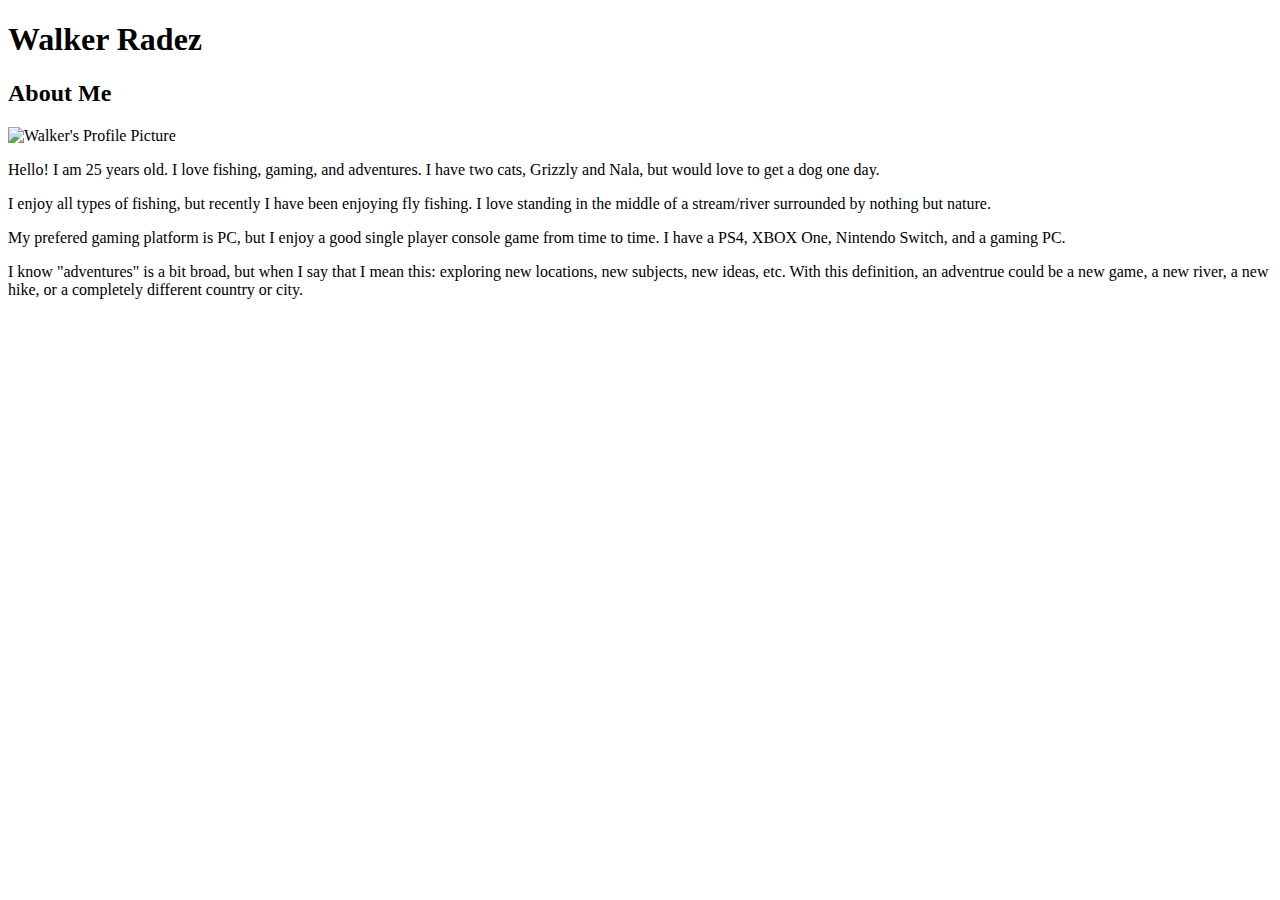
==== index.html @ 6fe7c845 "Updated index.html with html code" ====
<!Doctype HTML>
<html>

    <head>
        <title>Walker's Bio</title>
        <meta charset="UTF-8">
    </head>

    <body>

        <h1>Walker Radez</h1>

        <h2>About Me</h2>

        <img src="https://scontent-ort2-2.xx.fbcdn.net/v/t31.0-8/10550059_10153969066416719_5061387339150149119_o.jpg?_nc_cat=0&oh=cb96bc6b7713324e4223da440b5d4b78&oe=5B50FABF" alt="Walker's Profile Picture">

        <p>Hello! I am 25 years old. I love fishing, gaming, and adventures. I have two cats, Grizzly and Nala, but would love to get a dog one day.</p>
        <p>I enjoy all types of fishing, but recently I have been enjoying fly fishing. I love standing in the middle of a stream/river surrounded by nothing but nature.</p>
        <p>My prefered gaming platform is PC, but I enjoy a good single player console game from time to time. I have a PS4, XBOX One, Nintendo Switch, and a gaming PC.</p>
        <p>I know "adventures" is a bit broad, but when I say that I mean this: exploring new locations, new subjects, new ideas, etc. With this definition, an adventrue could be a new game, a new river, a new hike, or a completely different country or city.</p>

    </body>

</html>
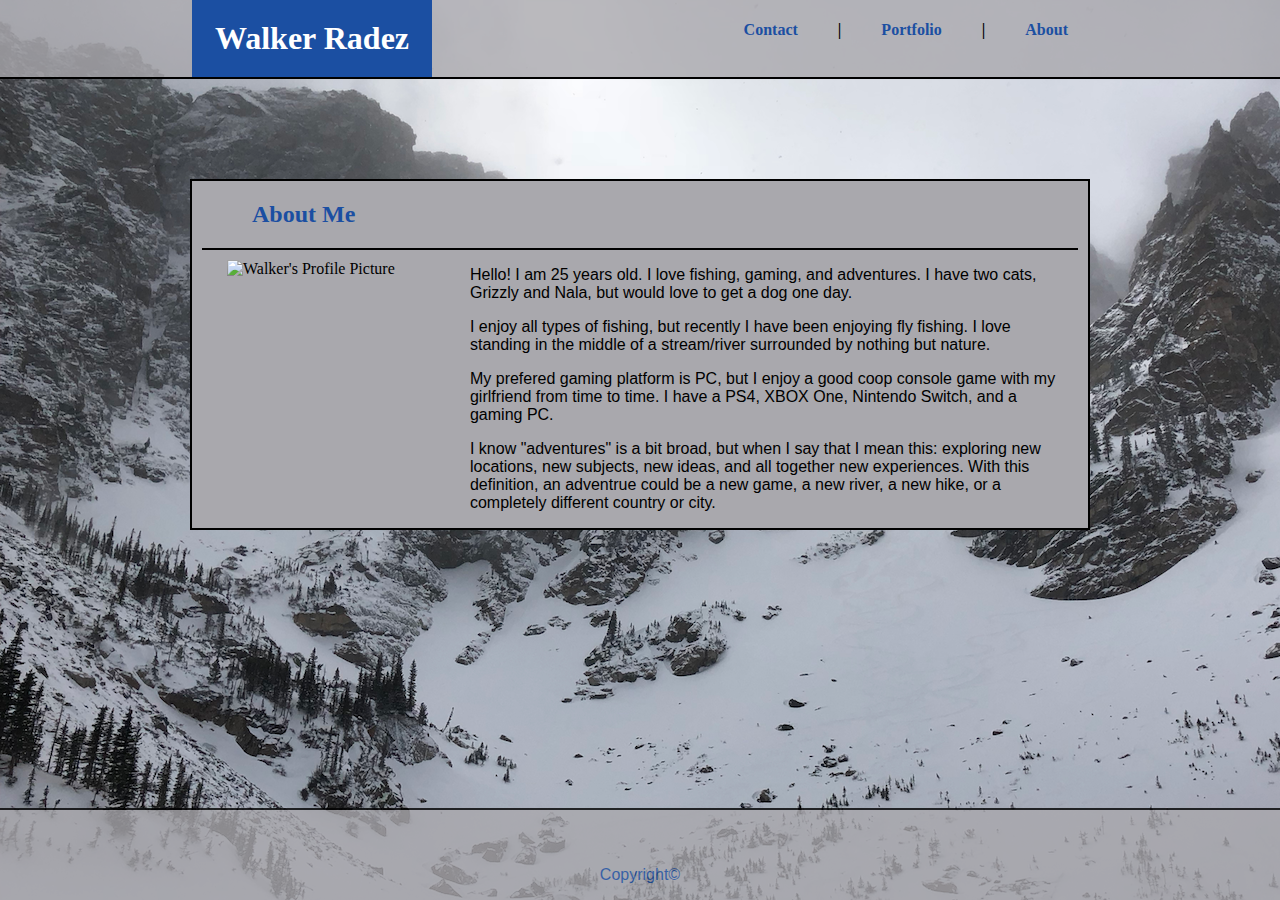
==== commit 4f6f6e9a: "Complex index push" ====
--- a/index.html
+++ b/index.html
@@ -4,21 +4,52 @@
     <head>
         <title>Walker's Bio</title>
         <meta charset="UTF-8">
+        <link rel="stylesheet" text="text/css" href="assets/css/style.css"/>
     </head>
 
     <body>
+        <div class="mainContainer">
+            
+            <header class="clearfix">
+                <section id="hd">
 
-        <h1>Walker Radez</h1>
+                    <h1>Walker Radez</h1>
+                    
+                    <div id="nav">
+                        <h4><a href="index.html">About</a></h4>
+                        <h4>|</h4>
+                        <h4><a href="portfolio.html">Portfolio</a></h4>
+                        <h4>|</h4>
+                        <h4><a href="contact.html">Contact</a></h4>
+                    </div>
 
-        <h2>About Me</h2>
+                </section>
+            </header>
 
-        <img src="https://scontent-ort2-2.xx.fbcdn.net/v/t31.0-8/10550059_10153969066416719_5061387339150149119_o.jpg?_nc_cat=0&oh=cb96bc6b7713324e4223da440b5d4b78&oe=5B50FABF" alt="Walker's Profile Picture">
+            <section class="aboutMe clearfix">        
 
-        <p>Hello! I am 25 years old. I love fishing, gaming, and adventures. I have two cats, Grizzly and Nala, but would love to get a dog one day.</p>
-        <p>I enjoy all types of fishing, but recently I have been enjoying fly fishing. I love standing in the middle of a stream/river surrounded by nothing but nature.</p>
-        <p>My prefered gaming platform is PC, but I enjoy a good single player console game from time to time. I have a PS4, XBOX One, Nintendo Switch, and a gaming PC.</p>
-        <p>I know "adventures" is a bit broad, but when I say that I mean this: exploring new locations, new subjects, new ideas, etc. With this definition, an adventrue could be a new game, a new river, a new hike, or a completely different country or city.</p>
+                <div id="aboutImg">
+                    <h2>About Me</h2>
+                    <hr>
+                </div>
 
+                <div id="image">
+                        <img src="https://scontent-ort2-2.xx.fbcdn.net/v/t31.0-8/10550059_10153969066416719_5061387339150149119_o.jpg?_nc_cat=0&oh=cb96bc6b7713324e4223da440b5d4b78&oe=5B50FABF" alt="Walker's Profile Picture"/>
+                </div>
+                
+                <div id="aboutPar">
+                    <p>Hello! I am 25 years old. I love fishing, gaming, and adventures. I have two cats, Grizzly and Nala, but would love to get a dog one day.</p>
+                    <p>I enjoy all types of fishing, but recently I have been enjoying fly fishing. I love standing in the middle of a stream/river surrounded by nothing but nature.</p>
+                    <p>My prefered gaming platform is PC, but I enjoy a good coop console game with my girlfriend from time to time. I have a PS4, XBOX One, Nintendo Switch, and a gaming PC.</p>
+                    <p>I know "adventures" is a bit broad, but when I say that I mean this: exploring new locations, new subjects, new ideas, and all together new experiences. With this definition, an adventrue could be a new game, a new river, a new hike, or a completely different country or city.</p>
+                </div>
+            </section>
+
+            <footer>
+                <p>Copyright©</p>
+            </footer>
+
+        </div>
     </body>
 
 </html>--- a/assets/css/style.css
+++ b/assets/css/style.css
@@ -0,0 +1,125 @@
+#nav{
+    float:right;
+    margin: auto 0;
+}
+
+h1, h2, h3, h4, h5, h6, h7{
+    font-family: 'Georgia', Times, "Times New Roman", serif;
+}
+
+p{
+    font-family: Arial, "Helvetica Neue", Helvetica, sans-serif;
+}
+
+.mainContainer{
+    margin: 0px;
+    padding: 0px;
+}
+
+#hd{
+    width:70%;
+    margin:0 auto;
+}
+
+a{
+    text-decoration: none;
+    color:#1b4fa2;
+}
+
+.aboutMe{
+    width: 70%;
+    margin:100px auto;
+    background: #a9a8ad;
+    border: solid;
+    border-width: 2px;
+    border-color: #000000;
+}
+
+hr { 
+    margin: 0px 10px;
+    display: block;
+    border-style: solid;
+    border-width: 1px;
+    border-color: #000;
+}
+
+#aboutMe{
+    width:98%;
+    margin:0 auto;
+}
+
+#image{
+    margin: 10px 10px 0px 35px;
+    float:left;
+    width: 26%;
+}
+
+#aboutPar{
+    margin: 0px 0px;
+    float:left;
+    width:67%;
+}
+
+h1{
+    text-align: center;
+    float:left;
+    background:#1b4fa2;
+    width:200px;
+    padding:20px;
+    color:white;
+    margin: 0px;
+}
+
+h2{
+    position: relative;
+    left: 60px;
+    color:#1b4fa2;
+}
+
+h4{
+    float:right;
+    padding: 0px 20px;
+}
+
+header{
+    background: rgba(169,168,173, 0.8);
+    margin: 0px auto;
+    padding: 0px;
+    width: 100%;
+    border-style: solid;
+    border-width: 0px 0px 2px 0px;
+    border-color: #000000;
+}
+
+img{
+    width: 65%;
+    height: 65%;
+}
+
+body{
+    padding: 0px;
+    margin: 0px;
+    background-image: url("../images/IMG_0092.png");
+}
+
+footer{
+    opacity: 0.8;
+    position: fixed;
+    left: 0;
+    bottom: 0;
+    width: 100%;
+    color: #1b4fa2;
+    padding:40px 0px 0px 0px;
+    text-align: center;
+    background:#a9a8ad;
+    margin:0px auto;
+    border-style: solid;
+    border-width: 2px 0px 0px 0px;
+    border-color: #000000;
+}
+
+.clearfix::after {
+	content: "";
+	display: block;
+	clear: both;
+}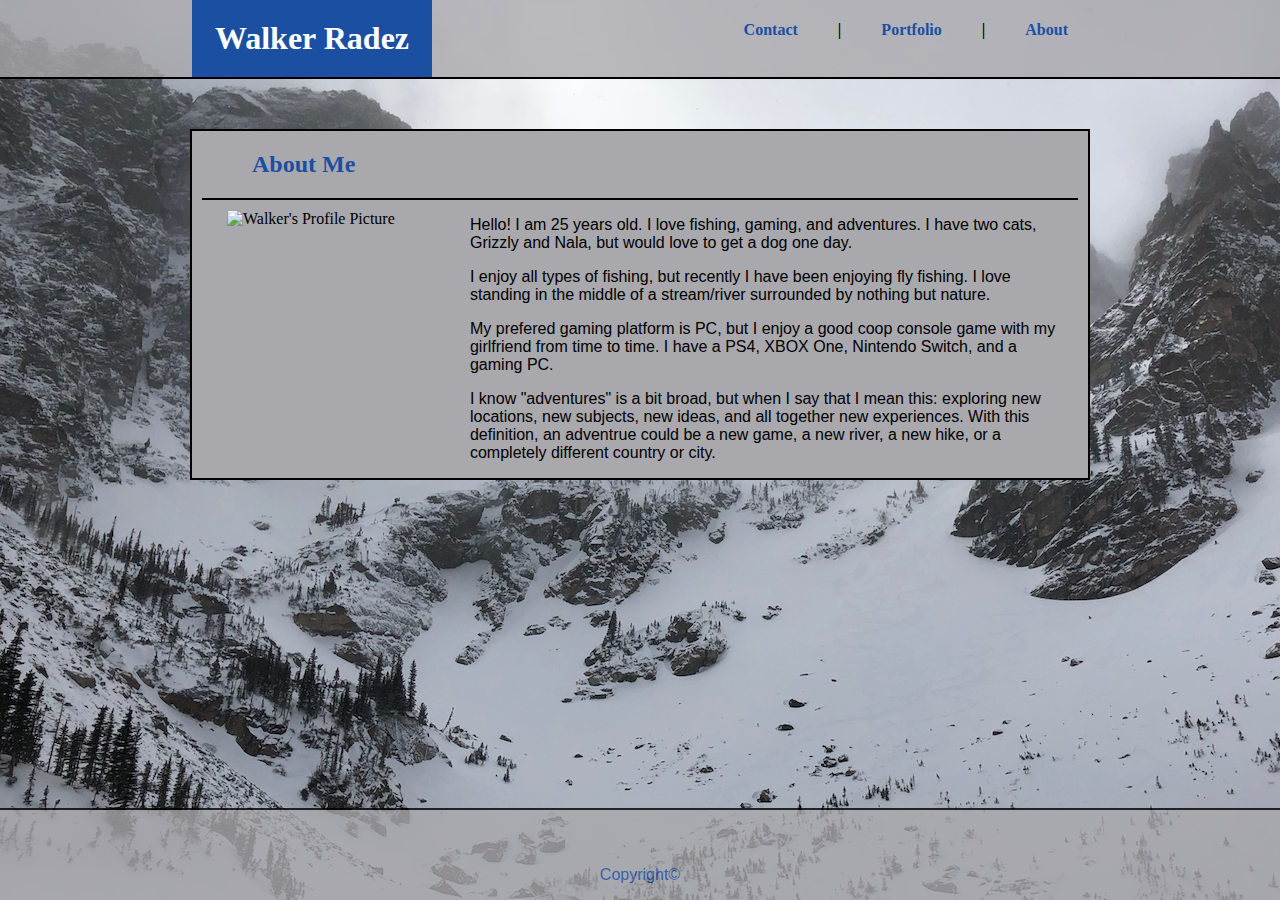
==== commit 898552f9: "Final commit. Assignment complete." ====
--- a/index.html
+++ b/index.html
@@ -34,7 +34,7 @@
                 </div>
 
                 <div id="image">
-                        <img src="https://scontent-ort2-2.xx.fbcdn.net/v/t31.0-8/10550059_10153969066416719_5061387339150149119_o.jpg?_nc_cat=0&oh=cb96bc6b7713324e4223da440b5d4b78&oe=5B50FABF" alt="Walker's Profile Picture"/>
+                        <img class="portImg" src="https://scontent-ort2-2.xx.fbcdn.net/v/t31.0-8/10550059_10153969066416719_5061387339150149119_o.jpg?_nc_cat=0&oh=cb96bc6b7713324e4223da440b5d4b78&oe=5B50FABF" alt="Walker's Profile Picture"/>
                 </div>
                 
                 <div id="aboutPar">
--- a/assets/css/style.css
+++ b/assets/css/style.css
@@ -3,6 +3,51 @@
     margin: auto 0;
 }
 
+.input{
+    width:100%;
+}
+
+.message{
+    width:100%;
+    height: 200px;
+}
+
+.form{
+    margin: 10px auto;
+    width: 85%;
+}
+
+.social{
+    position: absolute;
+    right: 50px;
+    top: 118px;
+    text-align: center;
+    float: left;
+    width: 20%;
+    margin: 0px auto;
+    background: #a9a8ad;
+    border: solid;
+    border-width: 2px;
+    border-color: #000000;
+}
+
+.socialImg{
+    padding: 10px 0px;
+    width: 80px;
+    height: 80px;
+}
+
+contactC{
+    position: relative;
+}
+
+.contactForm{
+    position: relative;
+    left: 50px;
+    margin: 0px auto;
+    float: left;
+}
+
 h1, h2, h3, h4, h5, h6, h7{
     font-family: 'Georgia', Times, "Times New Roman", serif;
 }
@@ -26,9 +71,125 @@
     color:#1b4fa2;
 }
 
+.portImg{
+    margin: 0px auto;
+    width:100%;
+}
+/* continue by adding heigth width and position for all test images. Then add position and left, right, top bottom for all text */
+
+.test{
+    padding: 14px 7px;
+}
+
+.test1{
+    float: left;
+    width:200px;
+    height:200px;
+    position: relative;
+}
+
+.test2{
+    float: left;
+    width:200px;
+    height:200px;
+    position: relative;
+}
+
+.test3{
+    float: left;
+    width:200px;
+    height:200px;
+    position: relative;
+}
+
+.test4{
+    float: left;
+    width:200px;
+    height:200px;
+    position: relative;
+}
+
+.test5{
+    float: left;
+    width:200px;
+    height:200px;
+    position: relative;
+}
+
+.test6{
+    float: left;
+    width:200px;
+    height:200px;
+    position: relative;
+}
+
+.pImg{
+    float: left;
+}
+
+.pImg1{
+    position: relative;
+}
+
+.pImg2{
+    position: relative;
+}
+
+.pImg3{
+    position: relative;
+}
+
+.pImg4{
+    position: relative;
+}
+
+.pImg5{
+    position: relative;
+}
+
+.pImg6{
+    position: relative;
+}
+
+.imgP1{
+    position: absolute;
+    bottom: 0px;
+    left: 65px;
+}
+
+.imgP2{
+    position: absolute;
+    bottom: 0px;
+    left: 65px;
+}
+
+.imgP3{
+    position: absolute;
+    bottom: 0px;
+    left: 65px;
+}
+
+.imgP4{
+    position: absolute;
+    bottom: 0px;
+    left: 65px;
+}
+
+.imgP5{
+    position: absolute;
+    bottom: 0px;
+    left: 65px;
+}
+
+.imgP6{
+    position: absolute;
+    bottom: 0px;
+    left: 65px;
+}
+
 .aboutMe{
     width: 70%;
-    margin:100px auto;
+    margin:50px auto;
     background: #a9a8ad;
     border: solid;
     border-width: 2px;
@@ -43,11 +204,6 @@
     border-color: #000;
 }
 
-#aboutMe{
-    width:98%;
-    margin:0 auto;
-}
-
 #image{
     margin: 10px 10px 0px 35px;
     float:left;
@@ -91,7 +247,7 @@
     border-color: #000000;
 }
 
-img{
+.portImg{
     width: 65%;
     height: 65%;
 }
